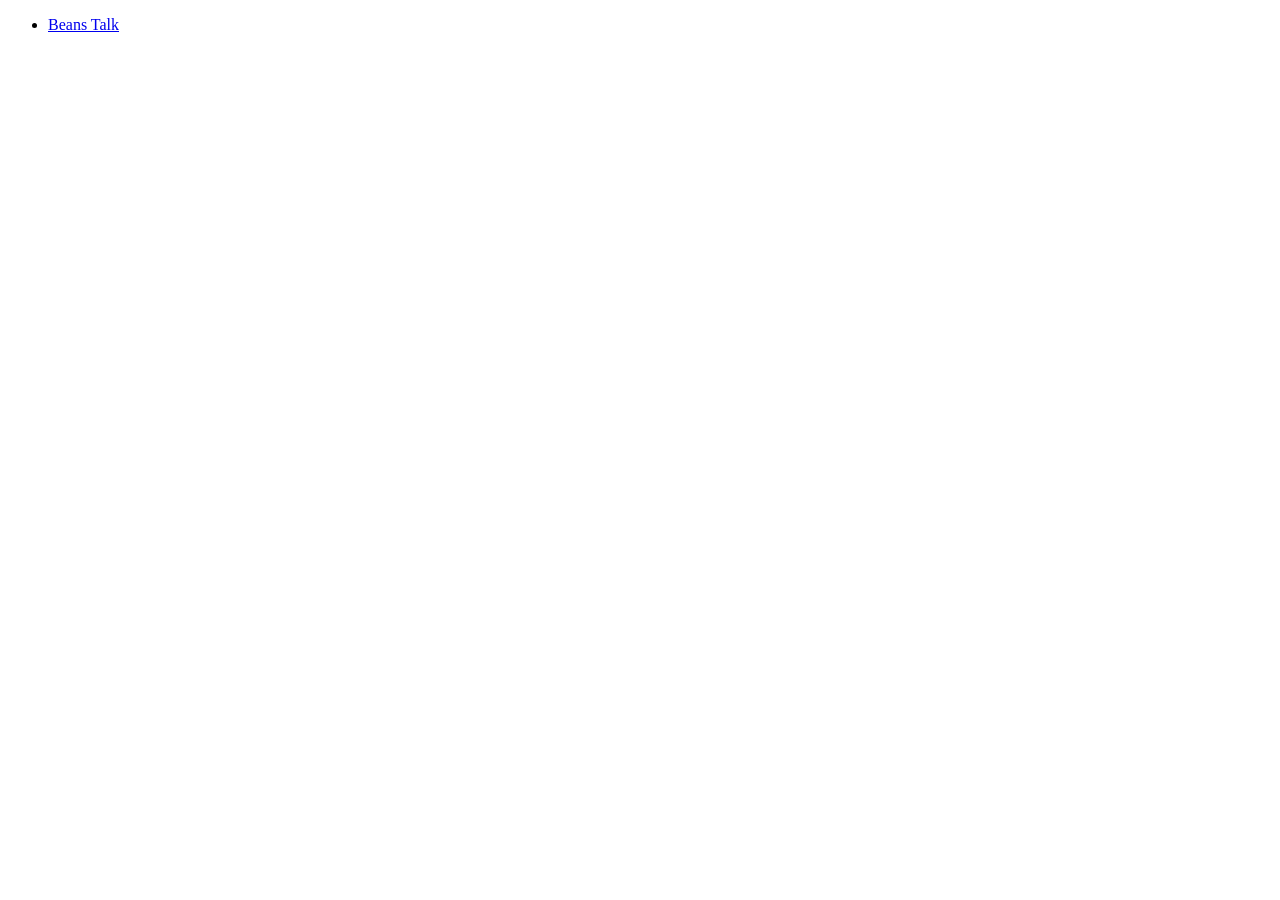
==== index.html @ cbef0327 "0.1" ====
<!DOCTYPE html>
<html lang="en">
<head>
    <meta charset="UTF-8">
    <meta name="viewport" content="width=device-width, initial-scale=1.0">
    <title>Baka-sable</title>
    <link rel="stylesheet" href="style.css">
</head>
<body>

    <ul>
        <li><a href="beans.html">Beans Talk</a></li>
    </ul>
    
</body>
</html>
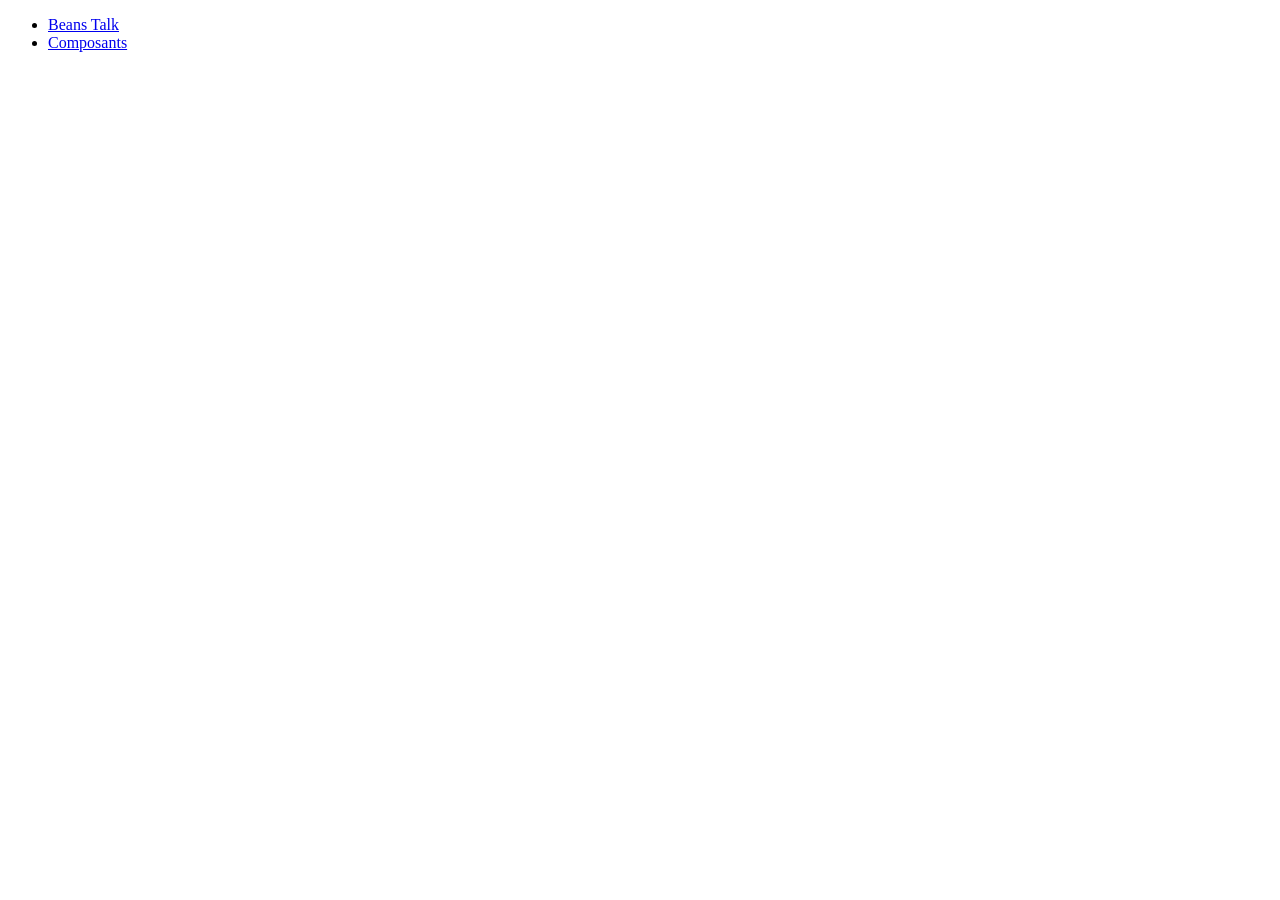
==== commit 161e7de9: "1.0" ====
--- a/index.html
+++ b/index.html
@@ -9,7 +9,8 @@
 <body>
 
     <ul>
-        <li><a href="beans.html">Beans Talk</a></li>
+        <li><a href="beans.html" target="_blank">Beans Talk</a></li>
+        <li><a href="composant.html" target="_blank">Composants</a></li>
     </ul>
     
 </body>
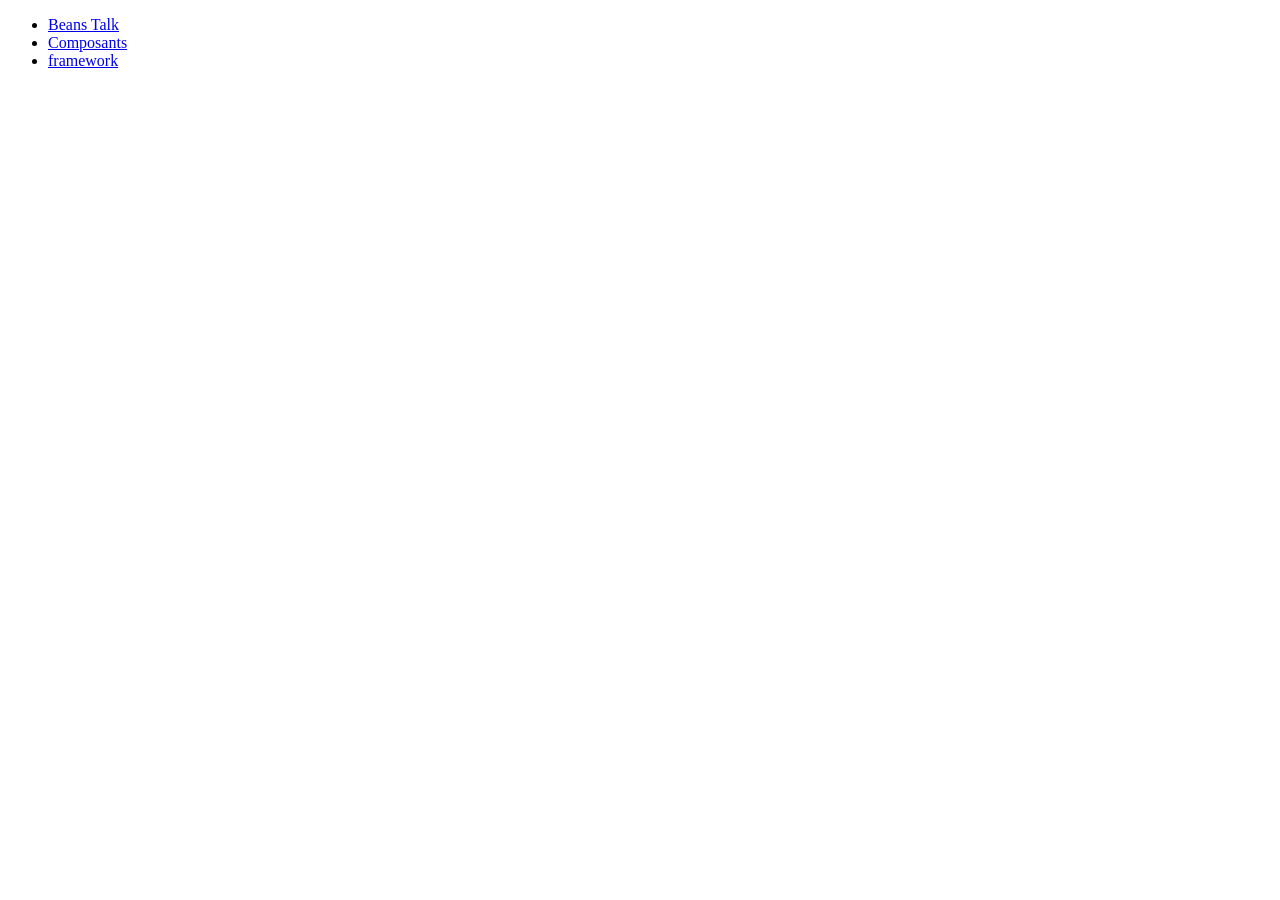
==== commit a5d13f70: "1.1" ====
--- a/index.html
+++ b/index.html
@@ -11,7 +11,11 @@
     <ul>
         <li><a href="beans.html" target="_blank">Beans Talk</a></li>
         <li><a href="composant.html" target="_blank">Composants</a></li>
+        <li><a href="framework.html" target="_blank">framework</a></li>
     </ul>
+
+
+    
     
 </body>
 </html>
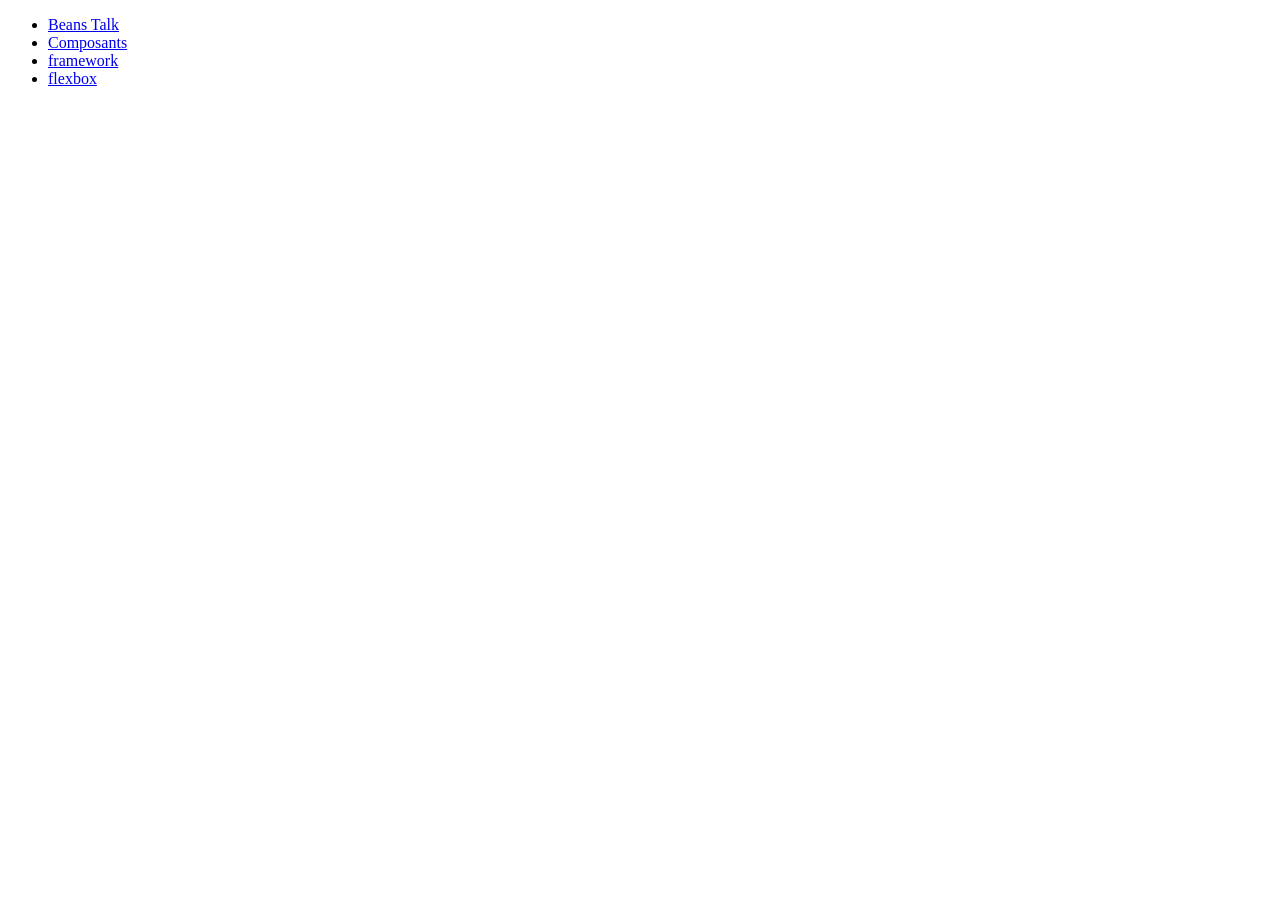
==== commit 9c89a6bc: "commit flex-box" ====
--- a/index.html
+++ b/index.html
@@ -12,6 +12,7 @@
         <li><a href="beans.html" target="_blank">Beans Talk</a></li>
         <li><a href="composant.html" target="_blank">Composants</a></li>
         <li><a href="framework.html" target="_blank">framework</a></li>
+        <li><a href="flexbox.html" target="_blank">flexbox</a></li>
     </ul>
 
 
